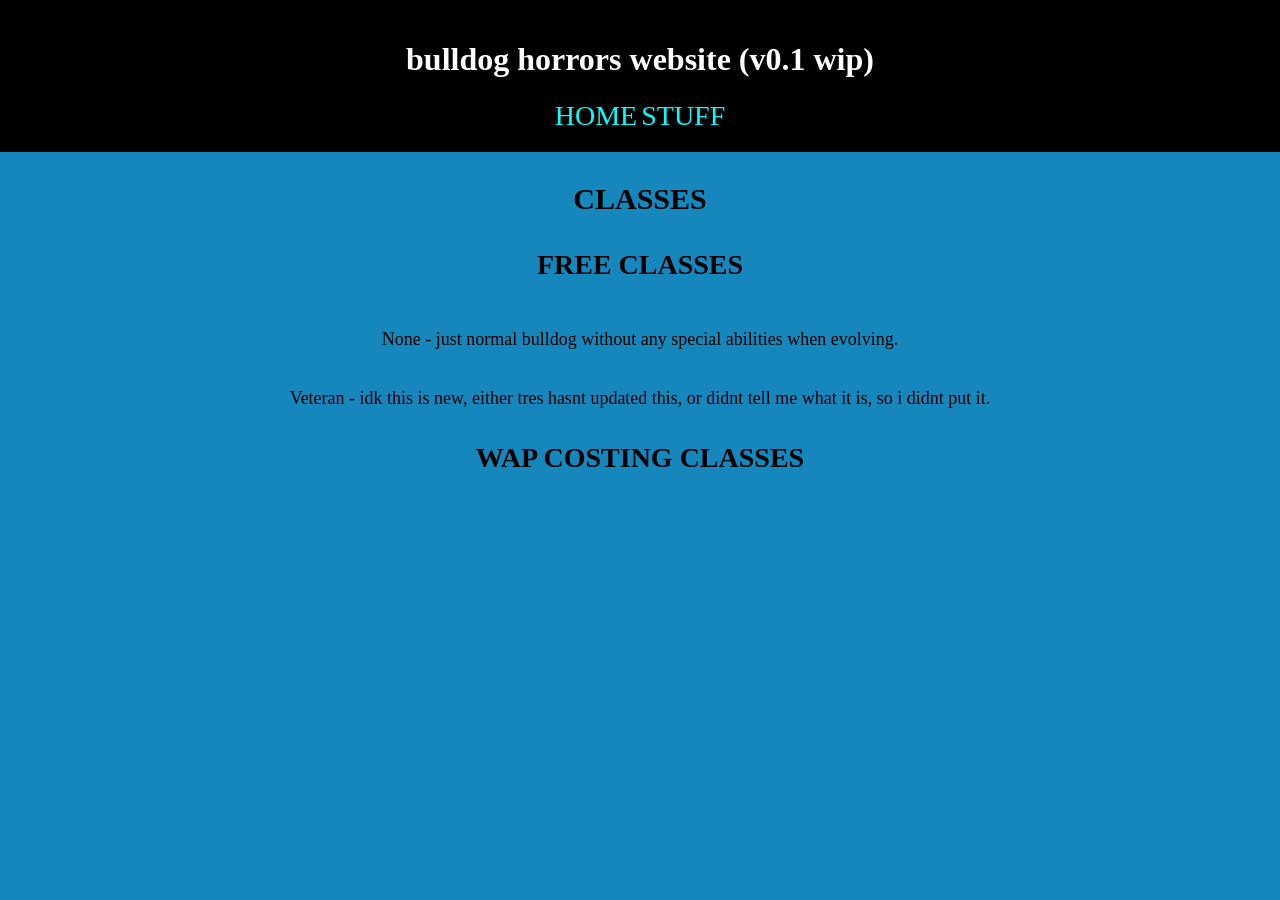
==== classes.html @ 262af028 "hi" ====
<!DOCTYPE html>
<html lang="en">
<head>
    <meta charset="UTF-8">
    <meta name="viewport" content="width=device-width, initial-scale=1.0">
    <title>classes for game</title>
    <link rel="stylesheet" href="style.css">
</head>
<body>
    <header>
		<h1>bulldog horrors website (v0.1 wip)</h1>
        <a href="index.html">HOME</a>
        <a href="information.html">STUFF</a>
    </header>
    
    <h2 class="smlheader">CLASSES</h2>
  
    <h3 class="smlerheader">FREE CLASSES</h3>
    <p class="ps">None - just normal bulldog without any special abilities when evolving.</p>
    <p class="ps">Veteran - idk this is new, either tres hasnt updated this, or didnt tell me what it is, so i didnt put it.</p>

	<h3 class="smlerheader">WAP COSTING CLASSES</h3>
</body>
</html>
---- style.css ----
body {
	background-color: #1587BC;
	font-family: Comic Sans MS, cursive;
	/*
	background-image: url('images/image.jpg'); 
	/*
	font-family: 'Comic Sans MS', cursive; /* font */
	margin: 0; /* remove the invis gap around edges of screen */
}

h1 {
	/* i moved the website name to the middle */
	text-align: center;
	
}

header { /* this is for the black bar */
	background-color: black;
	color: white;
	padding: 20px;
	text-align: center;
}

a { /* for the links between the homepage, the information page, and the classes page */
	font-size: 28px;
	color:aqua;
	text-decoration: none;

}
a:hover { /* if hovering over the page linker, do smth */
	color: beige;
	cursor: grab;
	letter-spacing: 4px;
	text-decoration: line-through;
}

button { /* what button? */
	size: 10px;
	color: blueviolet;
}

.smlheader {
	text-align: center; /* to align the text */
	font-size: 30px;	/* to size the text */
	padding-top: 5px;	/* to space out the text between others */
}

.smlerheader {
	text-align: center;
	font-size: 28px;
	padding-top: 5px;
}
.ps {
	text-align: center;
	font-size: 18px;
	padding-top: 20px;	
}
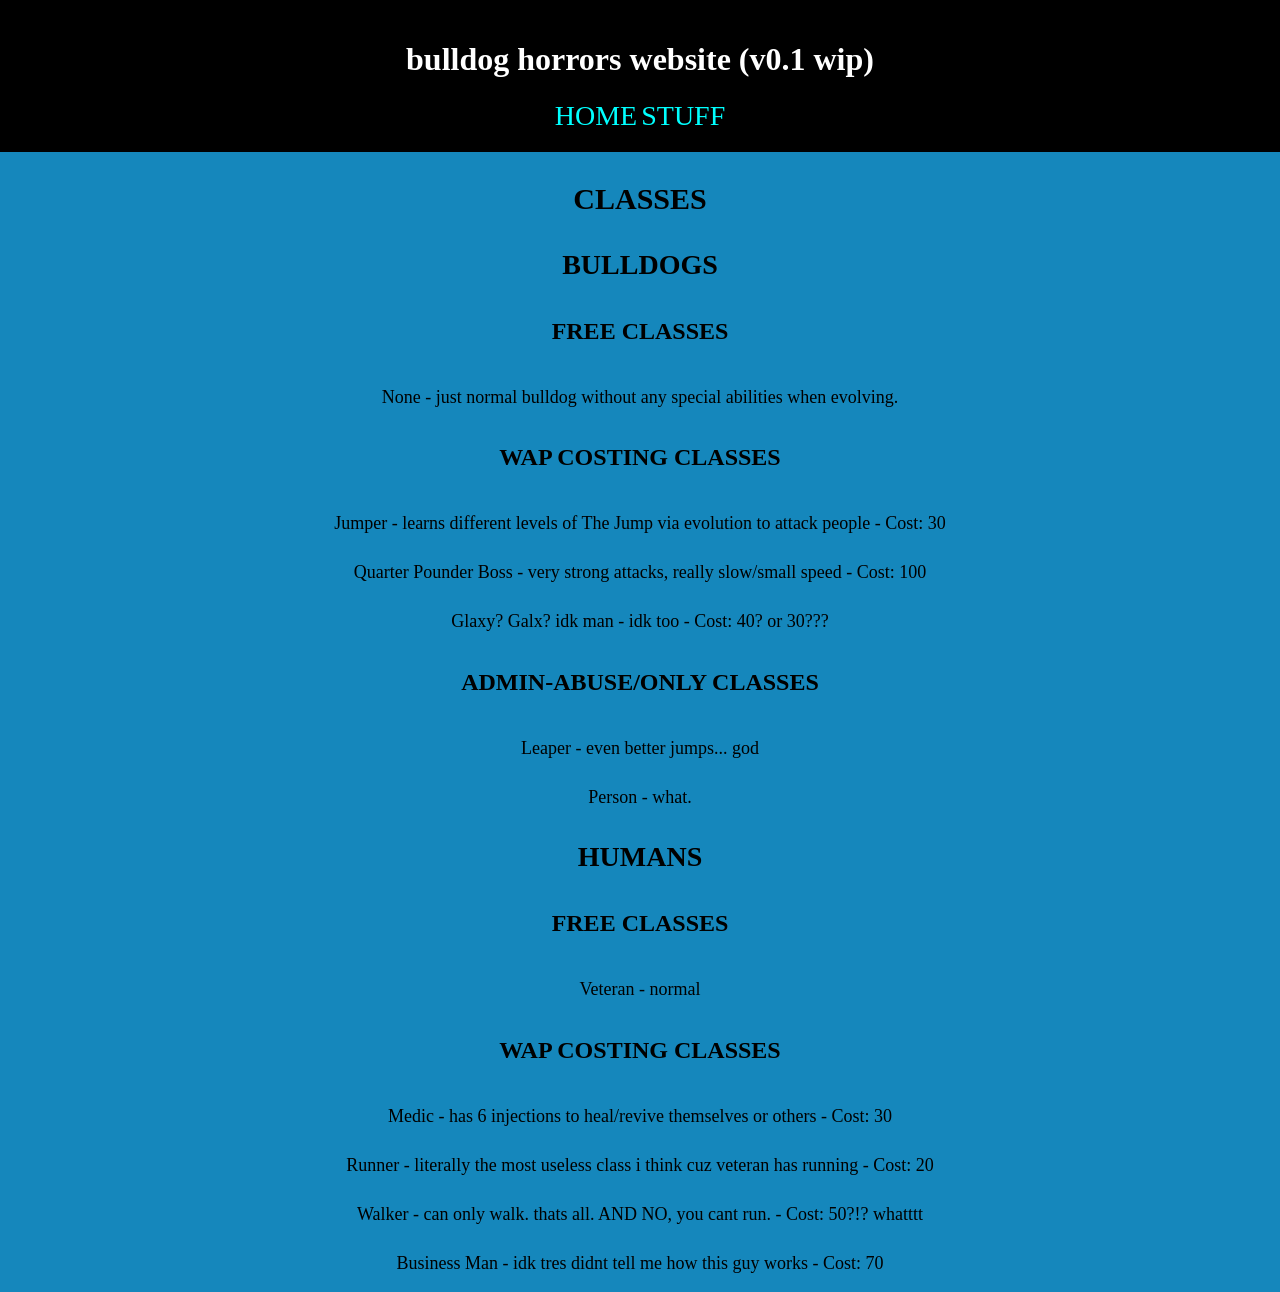
==== commit 01cf3c99: "v0.4 - added more classes" ====
--- a/classes.html
+++ b/classes.html
@@ -14,11 +14,35 @@
     </header>
     
     <h2 class="smlheader">CLASSES</h2>
-  
-    <h3 class="smlerheader">FREE CLASSES</h3>
+    
+    <h3 class="smlerheader">BULLDOGS</h3>
+
+    <h4 class="evnsmlerheader">FREE CLASSES</h3>
     <p class="ps">None - just normal bulldog without any special abilities when evolving.</p>
-    <p class="ps">Veteran - idk this is new, either tres hasnt updated this, or didnt tell me what it is, so i didnt put it.</p>
 
-	<h3 class="smlerheader">WAP COSTING CLASSES</h3>
+	<h4 class="evnsmlerheader">WAP COSTING CLASSES</h3>
+    <p class="ps">Jumper - learns different levels of The Jump via evolution to attack people - Cost: 30 </p>
+    <p class="ps">Quarter Pounder Boss - very strong attacks, really slow/small speed - Cost: 100 </p>
+    <p class="ps">Glaxy? Galx? idk man - idk too - Cost: 40? or 30??? </p>
+
+    <h4 class="evnsmlerheader">ADMIN-ABUSE/ONLY CLASSES</h4>
+    <p class="ps">Leaper - even better jumps... god</p>
+    <p class="ps">Person - what.</p>
+
+
+    <h3 class="smlerheader">HUMANS</h3>
+
+    <h4 class="evnsmlerheader">FREE CLASSES</h4>
+    <p class="ps">Veteran - normal</p>
+
+    <h4 class="evnsmlerheader">WAP COSTING CLASSES</h4>
+    <p class="ps">Medic - has 6 injections to heal/revive themselves or others - Cost: 30 </p>
+    <p class="ps">Runner - literally the most useless class i think cuz veteran has running - Cost: 20 </p>
+    <p class="ps">Walker - can only walk. thats all. AND NO, you cant run. - Cost: 50?!? whatttt</p>
+    <p class="ps">Business Man - idk tres didnt tell me how this guy works - Cost: 70 </p>
+
+    
+
+
 </body>
 </html>
--- a/style.css
+++ b/style.css
@@ -34,9 +34,18 @@
 	text-decoration: line-through;
 }
 
+#netlify-badge {
+	display: none !important;
+}
+
 button { /* what button? */
-	size: 10px;
-	color: blueviolet;
+	font-size: 50px;
+	background-color: blueviolet;
+}
+button:hover { /* why is there a button? */
+	background-color: aqua;
+	font-size: 200px;
+	letter-spacing: 200px;
 }
 
 .smlheader {
@@ -50,8 +59,15 @@
 	font-size: 28px;
 	padding-top: 5px;
 }
+
+.evnsmlerheader {
+	text-align: center;
+	font-size: 24px;
+	padding-top: 5px;
+}
+
 .ps {
 	text-align: center;
 	font-size: 18px;
-	padding-top: 20px;	
+	padding-top: 10px;	
 }
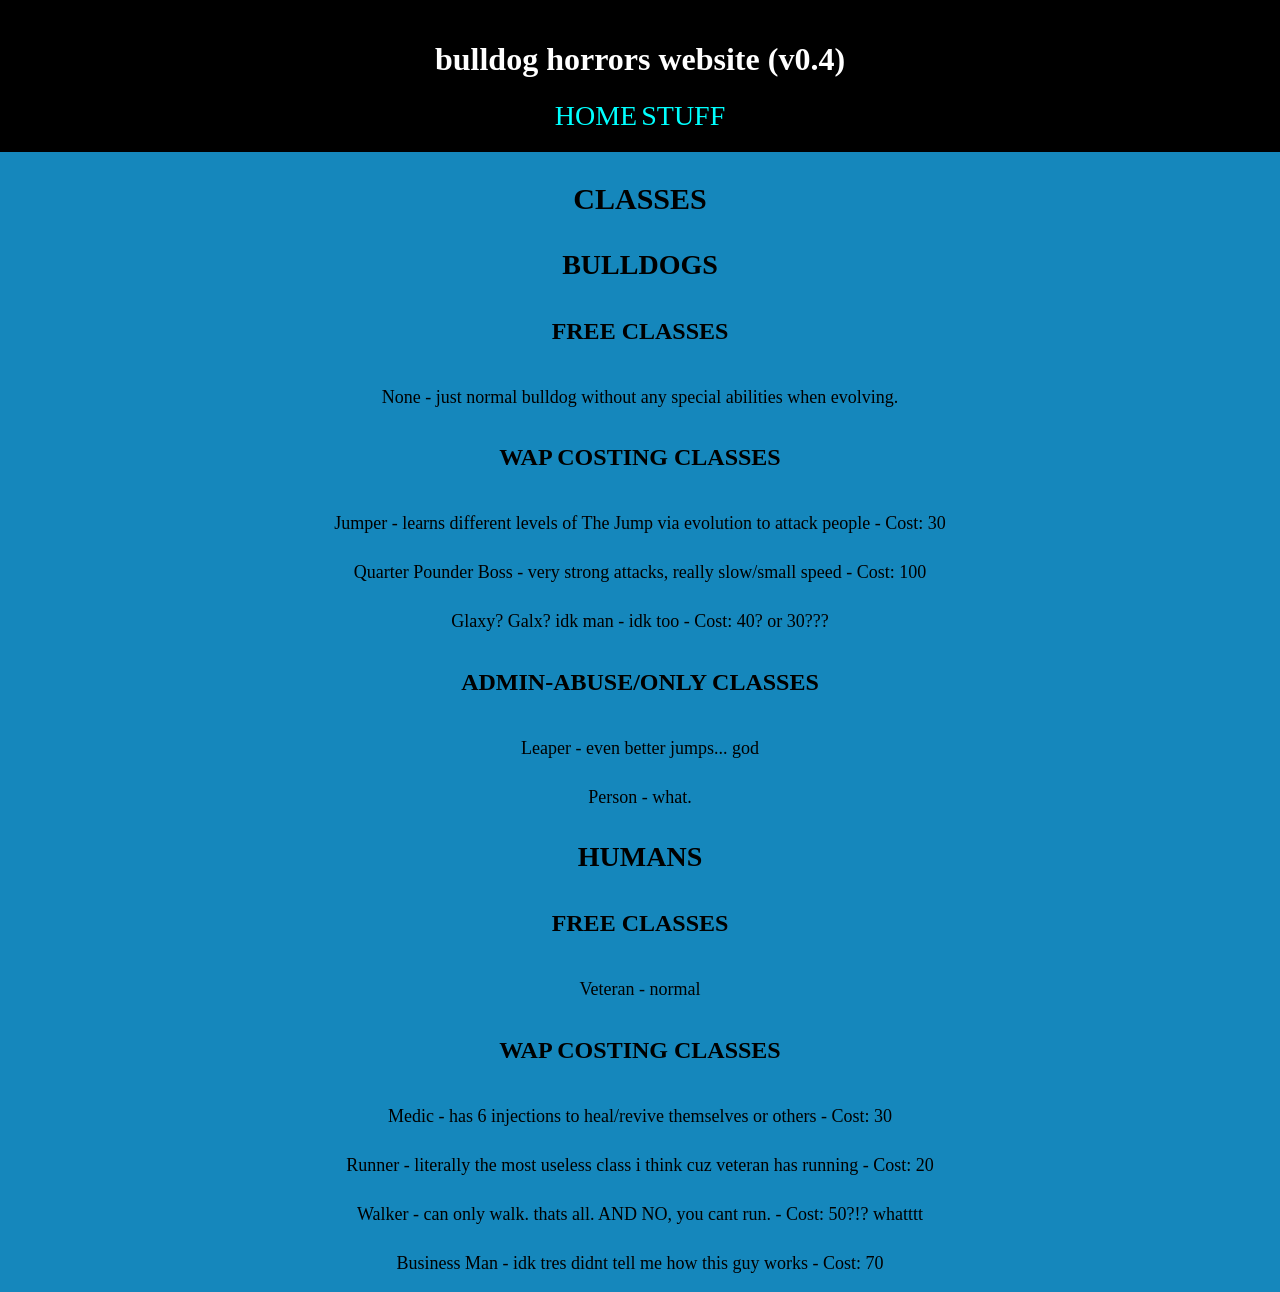
==== commit 1f1ad2ab: "v0.4 - jus changed the version num too" ====
--- a/classes.html
+++ b/classes.html
@@ -8,7 +8,7 @@
 </head>
 <body>
     <header>
-		<h1>bulldog horrors website (v0.1 wip)</h1>
+		<h1>bulldog horrors website (v0.4)</h1>
         <a href="index.html">HOME</a>
         <a href="information.html">STUFF</a>
     </header>
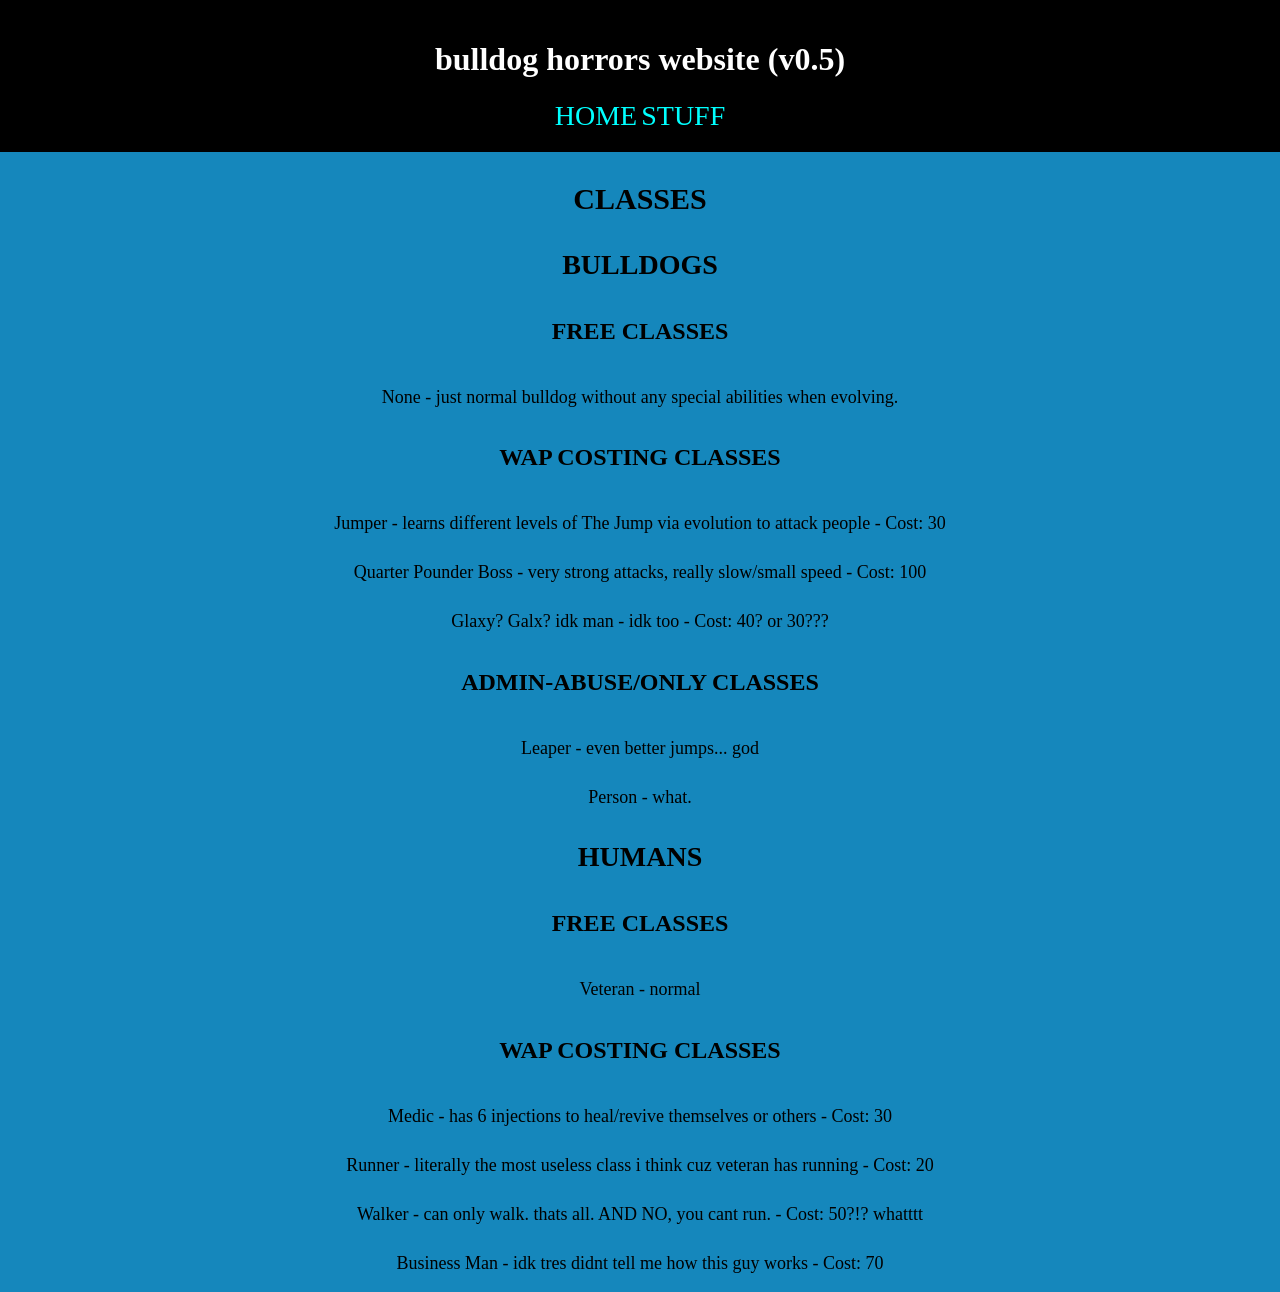
==== commit 0f3ae0fa: "v0.5 - ig the vscode failed to push it" ====
--- a/classes.html
+++ b/classes.html
@@ -7,11 +7,12 @@
     <link rel="stylesheet" href="style.css">
 </head>
 <body>
-    <header>
-		<h1>bulldog horrors website (v0.4)</h1>
+    <header class="liner">
+		<h1>bulldog horrors website (v0.5)</h1>
         <a href="index.html">HOME</a>
         <a href="information.html">STUFF</a>
     </header>
+    
     
     <h2 class="smlheader">CLASSES</h2>
     
--- a/style.css
+++ b/style.css
@@ -1,6 +1,5 @@
 body {
 	background-color: #1587BC;
-	font-family: Comic Sans MS, cursive;
 	/*
 	background-image: url('images/image.jpg'); 
 	/*
@@ -14,12 +13,7 @@
 	
 }
 
-header { /* this is for the black bar */
-	background-color: black;
-	color: white;
-	padding: 20px;
-	text-align: center;
-}
+
 
 a { /* for the links between the homepage, the information page, and the classes page */
 	font-size: 28px;
@@ -38,9 +32,11 @@
 	display: none !important;
 }
 
+
 button { /* what button? */
 	font-size: 50px;
 	background-color: blueviolet;
+	font-family: Comic Sans MS, cursive;
 }
 button:hover { /* why is there a button? */
 	background-color: aqua;
@@ -48,22 +44,37 @@
 	letter-spacing: 200px;
 }
 
+h1 {
+	font-family: Comic Sans MS, cursive;
+}
+
+.liner {
+	background-color: black;
+	color: white;
+	padding: 20px;
+	text-align: center;
+	
+}
+
 .smlheader {
 	text-align: center; /* to align the text */
 	font-size: 30px;	/* to size the text */
 	padding-top: 5px;	/* to space out the text between others */
+	font-family: 'Playfair Display', serif;
 }
 
 .smlerheader {
 	text-align: center;
 	font-size: 28px;
 	padding-top: 5px;
+	font-family: 'Playfair Display', serif;
 }
 
 .evnsmlerheader {
 	text-align: center;
 	font-size: 24px;
 	padding-top: 5px;
+	font-family: 'Playfair Display', serif;
 }
 
 .ps {
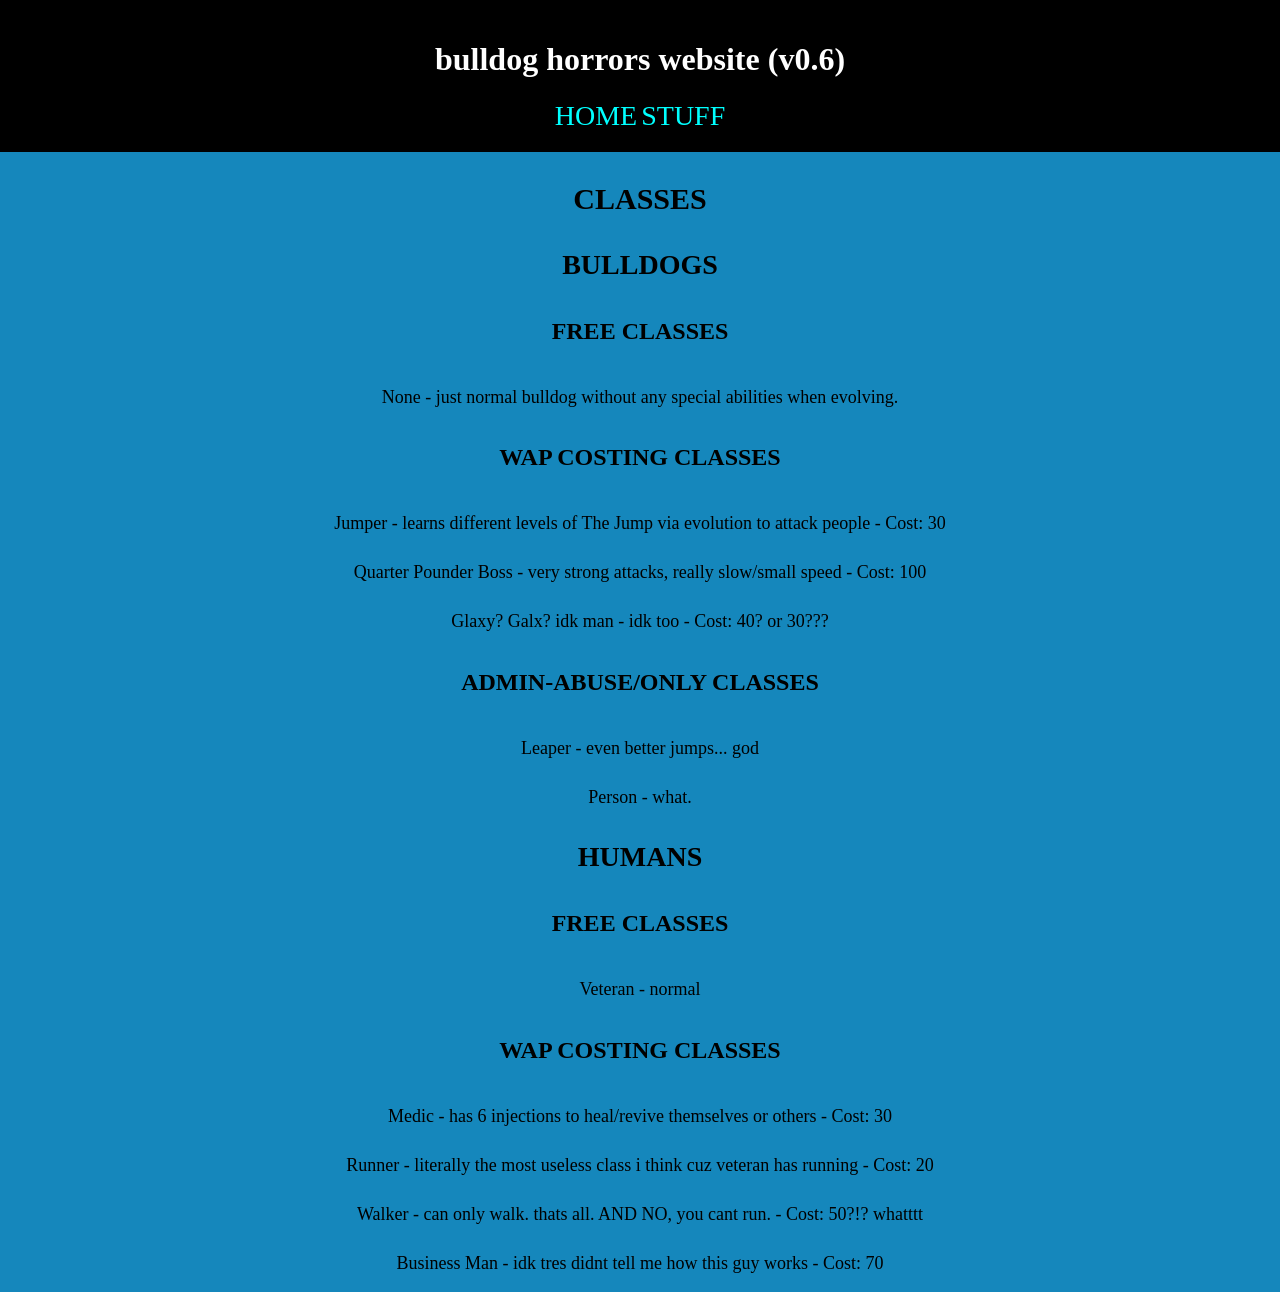
==== commit 772a4bdc: "v0.6 fixed font" ====
--- a/classes.html
+++ b/classes.html
@@ -8,7 +8,7 @@
 </head>
 <body>
     <header class="liner">
-		<h1>bulldog horrors website (v0.5)</h1>
+		<h1>bulldog horrors website (v0.6)</h1>
         <a href="index.html">HOME</a>
         <a href="information.html">STUFF</a>
     </header>
--- a/style.css
+++ b/style.css
@@ -5,6 +5,13 @@
 	/*
 	font-family: 'Comic Sans MS', cursive; /* font */
 	margin: 0; /* remove the invis gap around edges of screen */
+}
+
+body.inverted {
+	filter: invert(1);
+}
+body.inverted img {
+	filter: invert(1);
 }
 
 h1 {
@@ -36,7 +43,7 @@
 button { /* what button? */
 	font-size: 50px;
 	background-color: blueviolet;
-	font-family: Comic Sans MS, cursive;
+	font-family: Preferred Font, Comic Sans MS, Consolas, generic-family;
 }
 button:hover { /* why is there a button? */
 	background-color: aqua;
@@ -45,7 +52,7 @@
 }
 
 h1 {
-	font-family: Comic Sans MS, cursive;
+	font-family: 'Comic Sans MS', 'Consolas', cursive;
 }
 
 .liner {
@@ -60,21 +67,21 @@
 	text-align: center; /* to align the text */
 	font-size: 30px;	/* to size the text */
 	padding-top: 5px;	/* to space out the text between others */
-	font-family: 'Playfair Display', serif;
+	font-family: 'Playfair Display', 'Consolas', serif;
 }
 
 .smlerheader {
 	text-align: center;
 	font-size: 28px;
 	padding-top: 5px;
-	font-family: 'Playfair Display', serif;
+	font-family: 'Playfair Display', 'Consolas', serif;
 }
 
 .evnsmlerheader {
 	text-align: center;
 	font-size: 24px;
 	padding-top: 5px;
-	font-family: 'Playfair Display', serif;
+	font-family: 'Playfair Display', 'Consolas', serif;
 }
 
 .ps {
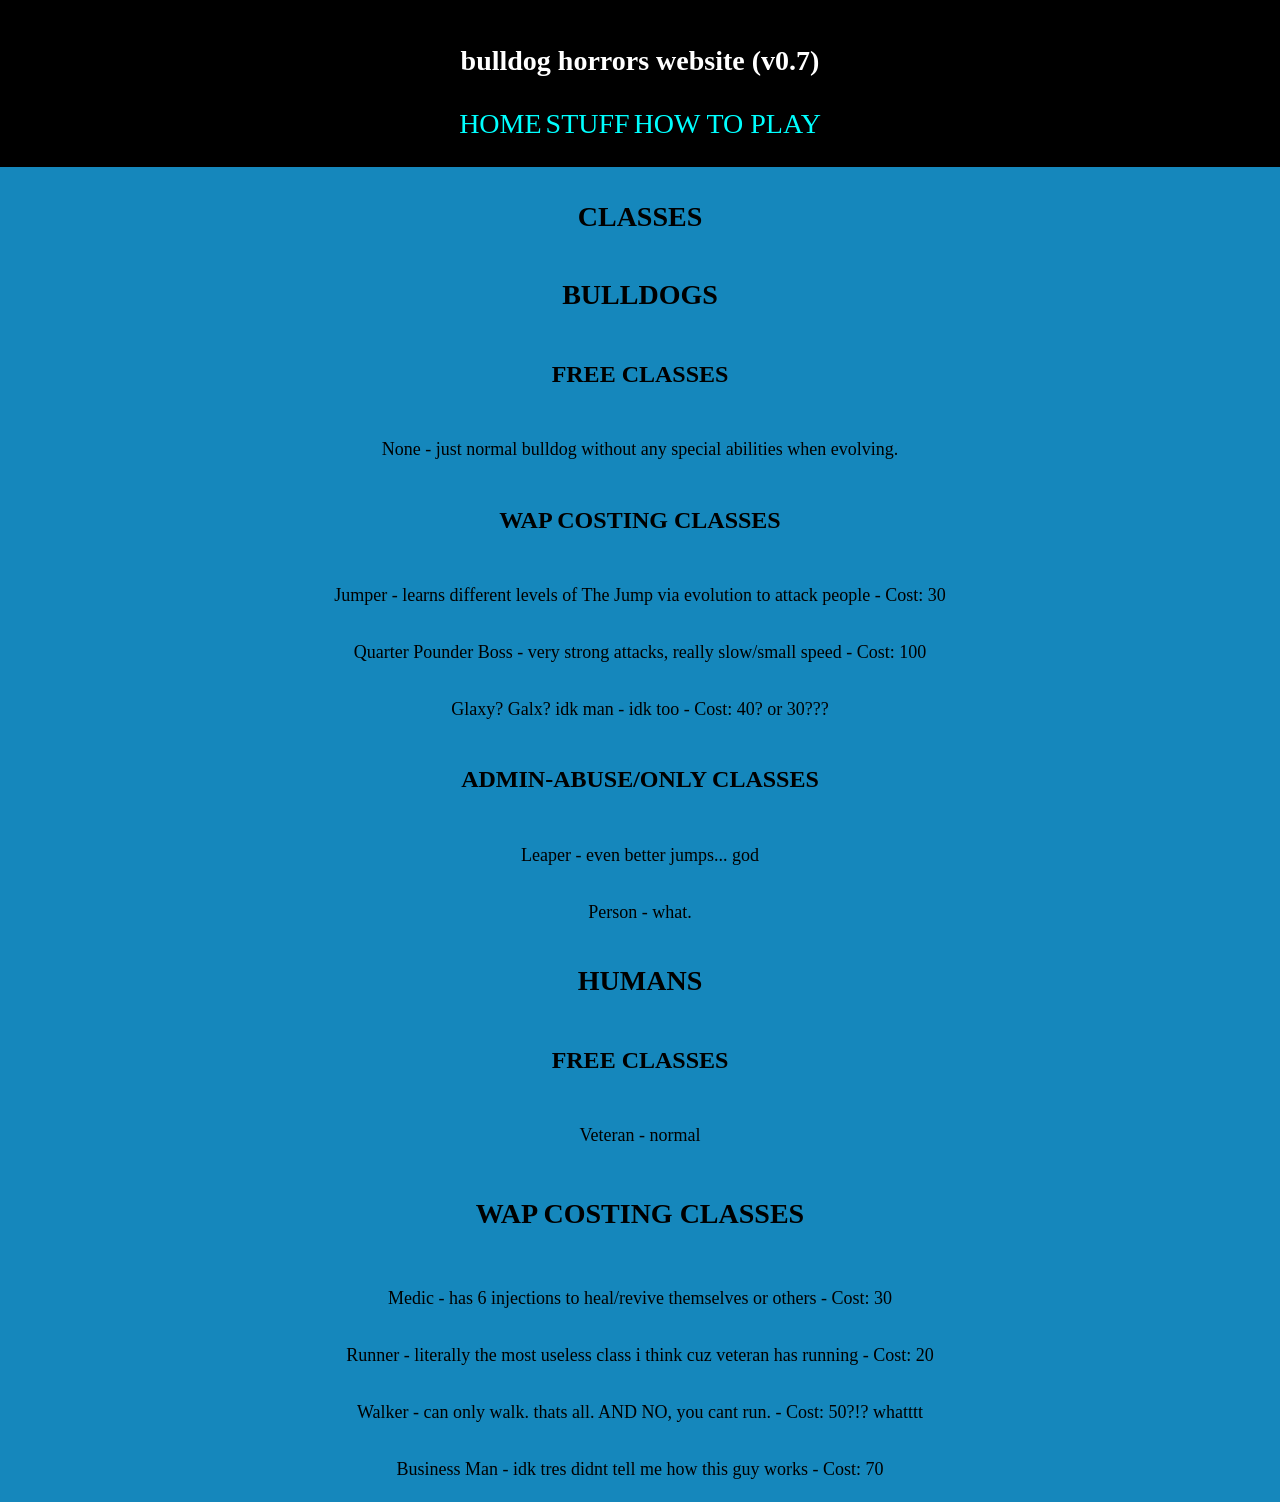
==== commit 45688331: "v1.0 - finally, a big big change to most of the stuff" ====
--- a/classes.html
+++ b/classes.html
@@ -1,49 +1,51 @@
-<!DOCTYPE html>
-<html lang="en">
-<head>
-    <meta charset="UTF-8">
-    <meta name="viewport" content="width=device-width, initial-scale=1.0">
-    <title>classes for game</title>
-    <link rel="stylesheet" href="style.css">
-</head>
-<body>
-    <header class="liner">
-		<h1>bulldog horrors website (v0.6)</h1>
-        <a href="index.html">HOME</a>
-        <a href="information.html">STUFF</a>
-    </header>
-    
-    
-    <h2 class="smlheader">CLASSES</h2>
-    
-    <h3 class="smlerheader">BULLDOGS</h3>
-
-    <h4 class="evnsmlerheader">FREE CLASSES</h3>
-    <p class="ps">None - just normal bulldog without any special abilities when evolving.</p>
-
-	<h4 class="evnsmlerheader">WAP COSTING CLASSES</h3>
-    <p class="ps">Jumper - learns different levels of The Jump via evolution to attack people - Cost: 30 </p>
-    <p class="ps">Quarter Pounder Boss - very strong attacks, really slow/small speed - Cost: 100 </p>
-    <p class="ps">Glaxy? Galx? idk man - idk too - Cost: 40? or 30??? </p>
-
-    <h4 class="evnsmlerheader">ADMIN-ABUSE/ONLY CLASSES</h4>
-    <p class="ps">Leaper - even better jumps... god</p>
-    <p class="ps">Person - what.</p>
-
-
-    <h3 class="smlerheader">HUMANS</h3>
-
-    <h4 class="evnsmlerheader">FREE CLASSES</h4>
-    <p class="ps">Veteran - normal</p>
-
-    <h4 class="evnsmlerheader">WAP COSTING CLASSES</h4>
-    <p class="ps">Medic - has 6 injections to heal/revive themselves or others - Cost: 30 </p>
-    <p class="ps">Runner - literally the most useless class i think cuz veteran has running - Cost: 20 </p>
-    <p class="ps">Walker - can only walk. thats all. AND NO, you cant run. - Cost: 50?!? whatttt</p>
-    <p class="ps">Business Man - idk tres didnt tell me how this guy works - Cost: 70 </p>
-
-    
-
-
-</body>
+<!DOCTYPE html>
+<html lang="en">
+<head>
+    <meta charset="UTF-8">
+    <meta name="viewport" content="width=device-width, initial-scale=1.0">
+    <title>classes for game</title>
+    <link rel="stylesheet" href="style.css">
+    <link rel="icon" type="image/x-icon" href="stuffThatAreNotCodeFiles/favicon.ico">
+</head>
+<body>
+    <header class="liner">
+		<h1 id="enlargeText">bulldog horrors website (v0.7)</h1>
+        <a id="enlargeText" style="--size: 28px" href="index.html">HOME</a>
+        <a id="enlargeText" style="--size: 28px" href="information.html">STUFF</a>
+        <a id="enlargeText" style="--size: 28px" href="howToPlay.html">HOW TO PLAY</a>
+    </header>
+    
+    
+    <h2 id="enlargeText" style="--size: 28px" class="smlheader">CLASSES</h2>
+    
+    <h3 id="enlargeText" style="--size: 28px" class="smlerheader">BULLDOGS</h3>
+
+    <h4 id="enlargeText" style="--size: 24px" class="evnsmlerheader">FREE CLASSES</h3>
+    <p id="enlargeText" style="--size: 18px" class="ps">None - just normal bulldog without any special abilities when evolving.</p>
+
+	<h4 id="enlargeText" style="--size: 24px" class="evnsmlerheader">WAP COSTING CLASSES</h3>
+    <p id="enlargeText" style="--size: 18px" class="ps">Jumper - learns different levels of The Jump via evolution to attack people - Cost: 30 </p>
+    <p id="enlargeText" style="--size: 18px" class="ps">Quarter Pounder Boss - very strong attacks, really slow/small speed - Cost: 100 </p>
+    <p id="enlargeText" style="--size: 18px" class="ps">Glaxy? Galx? idk man - idk too - Cost: 40? or 30??? </p>
+
+    <h4 id="enlargeText" style="--size: 24px" class="evnsmlerheader">ADMIN-ABUSE/ONLY CLASSES</h4>
+    <p id="enlargeText" style="--size: 18px" class="ps">Leaper - even better jumps... god</p>
+    <p id="enlargeText" style="--size: 18px" class="ps">Person - what.</p>
+
+
+    <h3 id="enlargeText" style="--size: 28px" class="smlerheader">HUMANS</h3>
+
+    <h4 id="enlargeText" style="--size: 24px" class="evnsmlerheader">FREE CLASSES</h4>
+    <p id="enlargeText" style="--size: 18px" class="ps">Veteran - normal</p>
+
+    <h4 id="enlargeText" class="evnsmlerheader">WAP COSTING CLASSES</h4>
+    <p id="enlargeText" style="--size: 18px" class="ps">Medic - has 6 injections to heal/revive themselves or others - Cost: 30 </p>
+    <p id="enlargeText" style="--size: 18px" class="ps">Runner - literally the most useless class i think cuz veteran has running - Cost: 20 </p>
+    <p id="enlargeText" style="--size: 18px" class="ps">Walker - can only walk. thats all. AND NO, you cant run. - Cost: 50?!? whatttt</p>
+    <p id="enlargeText" style="--size: 18px" class="ps">Business Man - idk tres didnt tell me how this guy works - Cost: 70 </p>
+
+    
+
+
+</body>
 </html>
--- a/style.css
+++ b/style.css
@@ -1,91 +1,101 @@
-body {
-	background-color: #1587BC;
-	/*
-	background-image: url('images/image.jpg'); 
-	/*
-	font-family: 'Comic Sans MS', cursive; /* font */
-	margin: 0; /* remove the invis gap around edges of screen */
-}
-
-body.inverted {
-	filter: invert(1);
-}
-body.inverted img {
-	filter: invert(1);
-}
-
-h1 {
-	/* i moved the website name to the middle */
-	text-align: center;
-	
-}
-
-
-
-a { /* for the links between the homepage, the information page, and the classes page */
-	font-size: 28px;
-	color:aqua;
-	text-decoration: none;
-
-}
-a:hover { /* if hovering over the page linker, do smth */
-	color: beige;
-	cursor: grab;
-	letter-spacing: 4px;
-	text-decoration: line-through;
-}
-
-#netlify-badge {
-	display: none !important;
-}
-
-
-button { /* what button? */
-	font-size: 50px;
-	background-color: blueviolet;
-	font-family: Preferred Font, Comic Sans MS, Consolas, generic-family;
-}
-button:hover { /* why is there a button? */
-	background-color: aqua;
-	font-size: 200px;
-	letter-spacing: 200px;
-}
-
-h1 {
-	font-family: 'Comic Sans MS', 'Consolas', cursive;
-}
-
-.liner {
-	background-color: black;
-	color: white;
-	padding: 20px;
-	text-align: center;
-	
-}
-
-.smlheader {
-	text-align: center; /* to align the text */
-	font-size: 30px;	/* to size the text */
-	padding-top: 5px;	/* to space out the text between others */
-	font-family: 'Playfair Display', 'Consolas', serif;
-}
-
-.smlerheader {
-	text-align: center;
-	font-size: 28px;
-	padding-top: 5px;
-	font-family: 'Playfair Display', 'Consolas', serif;
-}
-
-.evnsmlerheader {
-	text-align: center;
-	font-size: 24px;
-	padding-top: 5px;
-	font-family: 'Playfair Display', 'Consolas', serif;
-}
-
-.ps {
-	text-align: center;
-	font-size: 18px;
-	padding-top: 10px;	
+body {
+	background-color: #1587BC;
+	/*
+	background-image: url('images/image.jpg'); 
+	/*
+	font-family: 'Comic Sans MS', cursive; /* font */
+	margin: 0; /* remove the invis gap around edges of screen */
+	line-height: 1.6;
+}
+
+body.inverted {
+	filter: invert(1);
+}
+body.inverted img {
+	filter: invert(1);
+}
+
+h1 {
+	/* i moved the website name to the middle */
+	text-align: center;	
+}
+
+
+
+a { /* for the links between the homepage, the information page, and the classes page */
+	font-size: 28px;
+	color:aqua;
+	text-decoration: none;
+
+}
+a:hover { /* if hovering over the page linker, do smth */
+	color: beige;
+	cursor: grab;
+	letter-spacing: 4px;
+	text-decoration: line-through;
+}
+
+#netlify-badge {
+	display: none !important;
+}
+
+
+#enlargeText {
+	font-size: var(--size, 28px);
+	transition: font-size 0.5s ease-in-out;
+
+}
+#enlargeText:hover {
+	font-size: 32px;
+}
+
+
+button { /* what button? */
+	font-size: 50px;
+	background-color: blueviolet;
+	font-family: Preferred Font, Comic Sans MS, Consolas, generic-family;
+}
+button:hover { /* why is there a button? */
+	background-color: aqua;
+	font-size: 200px;
+	letter-spacing: 200px;
+}
+
+h1 {
+	font-family: 'Comic Sans MS', 'Consolas', cursive;
+}
+
+.liner {
+	background-color: black;
+	color: white;
+	padding: 20px;
+	text-align: center;
+	
+}
+
+.smlheader {
+	text-align: center; /* to align the text */
+	font-size: 30px;	/* to size the text */
+	padding-top: 5px;	/* to space out the text between others */
+	font-family: 'Playfair Display', 'Consolas', serif;
+}
+
+.smlerheader {
+	text-align: center;
+	font-size: 28px;
+	padding-top: 5px;
+	font-family: 'Playfair Display', 'Consolas', serif;
+}
+
+.evnsmlerheader {
+	text-align: center;
+	font-size: 24px;
+	padding-top: 5px;
+	font-family: 'Playfair Display', 'Consolas', serif;
+}
+
+.ps {
+	text-align: center;
+	font-size: 18px;
+	padding-top: 10px;	
 }
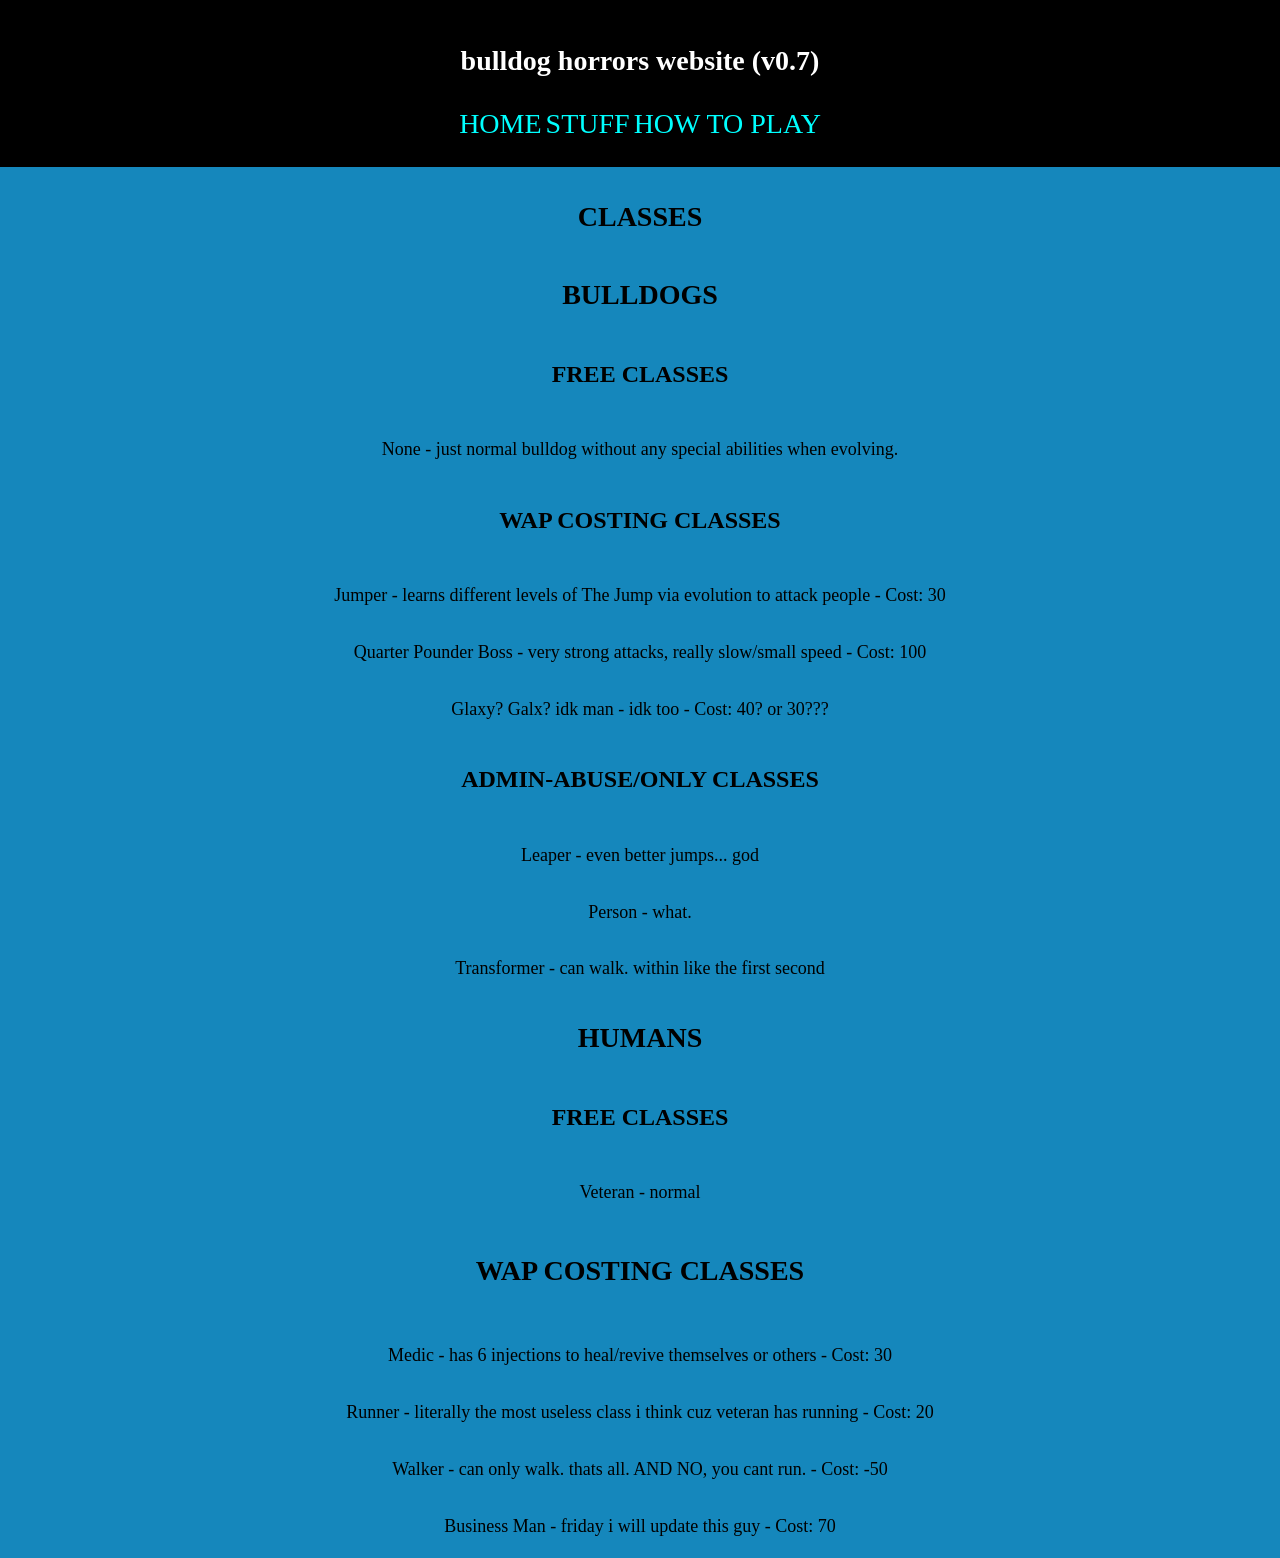
==== commit c512c0f8: "v1.1 - just made some changes" ====
--- a/classes.html
+++ b/classes.html
@@ -31,7 +31,8 @@
     <h4 id="enlargeText" style="--size: 24px" class="evnsmlerheader">ADMIN-ABUSE/ONLY CLASSES</h4>
     <p id="enlargeText" style="--size: 18px" class="ps">Leaper - even better jumps... god</p>
     <p id="enlargeText" style="--size: 18px" class="ps">Person - what.</p>
-
+    <p id="enlargeText" style="--size: 18px" class="ps">Transformer - can walk. within like the first second</p>
+ 
 
     <h3 id="enlargeText" style="--size: 28px" class="smlerheader">HUMANS</h3>
 
@@ -41,8 +42,8 @@
     <h4 id="enlargeText" class="evnsmlerheader">WAP COSTING CLASSES</h4>
     <p id="enlargeText" style="--size: 18px" class="ps">Medic - has 6 injections to heal/revive themselves or others - Cost: 30 </p>
     <p id="enlargeText" style="--size: 18px" class="ps">Runner - literally the most useless class i think cuz veteran has running - Cost: 20 </p>
-    <p id="enlargeText" style="--size: 18px" class="ps">Walker - can only walk. thats all. AND NO, you cant run. - Cost: 50?!? whatttt</p>
-    <p id="enlargeText" style="--size: 18px" class="ps">Business Man - idk tres didnt tell me how this guy works - Cost: 70 </p>
+    <p id="enlargeText" style="--size: 18px" class="ps">Walker - can only walk. thats all. AND NO, you cant run. - Cost: -50</p>
+    <p id="enlargeText" style="--size: 18px" class="ps">Business Man - friday i will update this guy - Cost: 70 </p>
 
     
 
